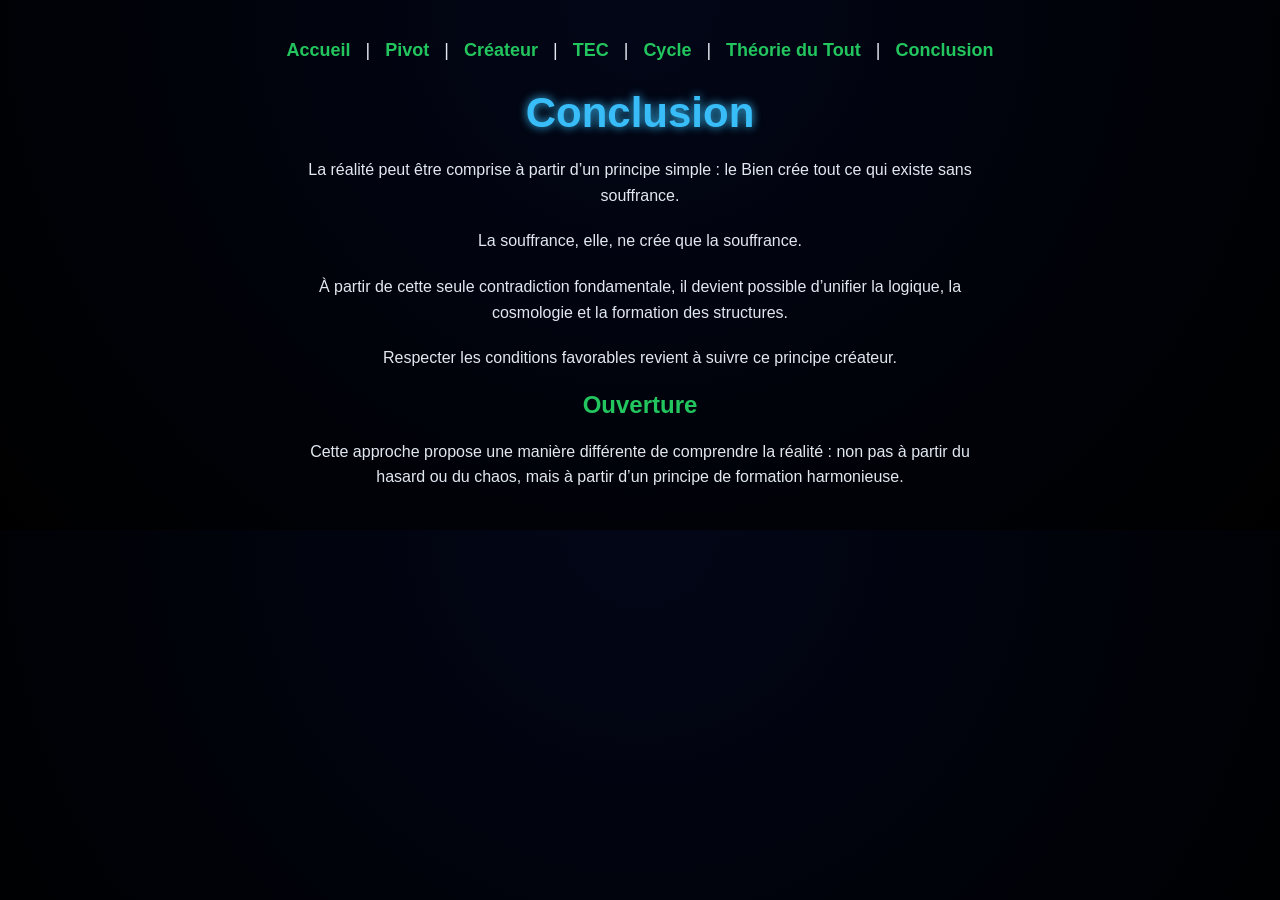
==== pages/conclusion.html @ ddb3529c "conclusion.html" ====
<!DOCTYPE html>
<html lang="fr">
<head>
<meta charset="UTF-8">
<title>Conclusion</title>
<link rel="stylesheet" href="../style.css">
</head>

<body>

<nav>
<a href="../index.html">Accueil</a> |
<a href="pivot.html">Pivot</a> |
<a href="createur.html">Créateur</a> |
<a href="tec.html">TEC</a> |
<a href="cycle.html">Cycle</a> |
<a href="tout.html">Théorie du Tout</a> |
<a href="conclusion.html">Conclusion</a>
</nav>

<h1>Conclusion</h1>

<p>
La réalité peut être comprise à partir d’un principe simple :
le Bien crée tout ce qui existe sans souffrance.
</p>

<p>
La souffrance, elle, ne crée que la souffrance.
</p>

<p>
À partir de cette seule contradiction fondamentale,
il devient possible d’unifier la logique, la cosmologie
et la formation des structures.
</p>

<p>
Respecter les conditions favorables revient à suivre
ce principe créateur.
</p>

<h2>Ouverture</h2>

<p>
Cette approche propose une manière différente de comprendre la réalité :
non pas à partir du hasard ou du chaos,
mais à partir d’un principe de formation harmonieuse.
</p>

</body>
</html>
---- style.css ----
body {
    font-family: Arial, sans-serif;
    background: radial-gradient(circle at top, #020617, #000000);
    color: #e2e8f0;
    margin: 40px;
    text-align: center;
}

h1 {
    font-size: 42px;
    margin-bottom: 20px;
    text-shadow: 0 0 10px #38bdf8;
}

p {
    max-width: 700px;
    margin: 20px auto;
    line-height: 1.6;
}

h1 {
    color: #38bdf8;
}

h2 {
    color: #22c55e;
}

a {
    color: #22c55e;
    text-decoration: none;
}

a:hover {
    text-decoration: underline;
}
nav {
    margin-bottom: 20px;
    text-align: center;
    font-size: 18px;
}

nav a {
    margin: 0 10px;
    font-weight: bold;
}
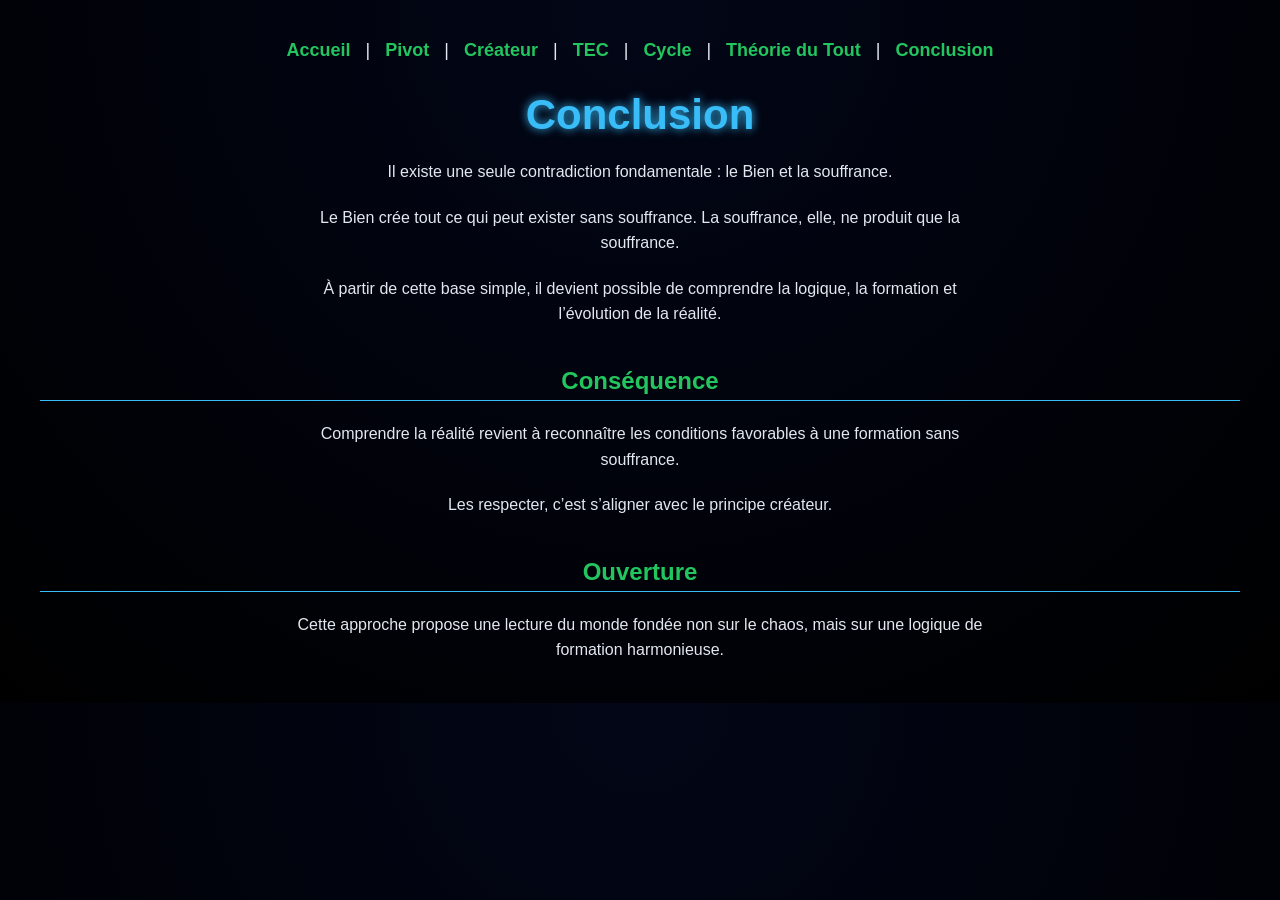
==== commit 6323f077: "conclusion.html" ====
--- a/pages/conclusion.html
+++ b/pages/conclusion.html
@@ -21,31 +21,38 @@
 <h1>Conclusion</h1>
 
 <p>
-La réalité peut être comprise à partir d’un principe simple :
-le Bien crée tout ce qui existe sans souffrance.
+Il existe une seule contradiction fondamentale :
+le Bien et la souffrance.
 </p>
 
 <p>
-La souffrance, elle, ne crée que la souffrance.
+Le Bien crée tout ce qui peut exister sans souffrance.
+La souffrance, elle, ne produit que la souffrance.
 </p>
 
 <p>
-À partir de cette seule contradiction fondamentale,
-il devient possible d’unifier la logique, la cosmologie
-et la formation des structures.
+À partir de cette base simple,
+il devient possible de comprendre la logique,
+la formation et l’évolution de la réalité.
+</p>
+
+<h2>Conséquence</h2>
+
+<p>
+Comprendre la réalité revient à reconnaître
+les conditions favorables à une formation sans souffrance.
 </p>
 
 <p>
-Respecter les conditions favorables revient à suivre
-ce principe créateur.
+Les respecter, c’est s’aligner avec le principe créateur.
 </p>
 
 <h2>Ouverture</h2>
 
 <p>
-Cette approche propose une manière différente de comprendre la réalité :
-non pas à partir du hasard ou du chaos,
-mais à partir d’un principe de formation harmonieuse.
+Cette approche propose une lecture du monde
+fondée non sur le chaos,
+mais sur une logique de formation harmonieuse.
 </p>
 
 </body>
--- a/style.css
+++ b/style.css
@@ -43,4 +43,20 @@
 nav a {
     margin: 0 10px;
     font-weight: bold;
+}
+
+h2 {
+    margin-top: 40px;
+    border-bottom: 1px solid #38bdf8;
+    padding-bottom: 5px;
+}
+
+ul, ol {
+    max-width: 700px;
+    margin: 20px auto;
+    text-align: left;
+}
+
+nav {
+    margin-bottom: 30px;
 }
